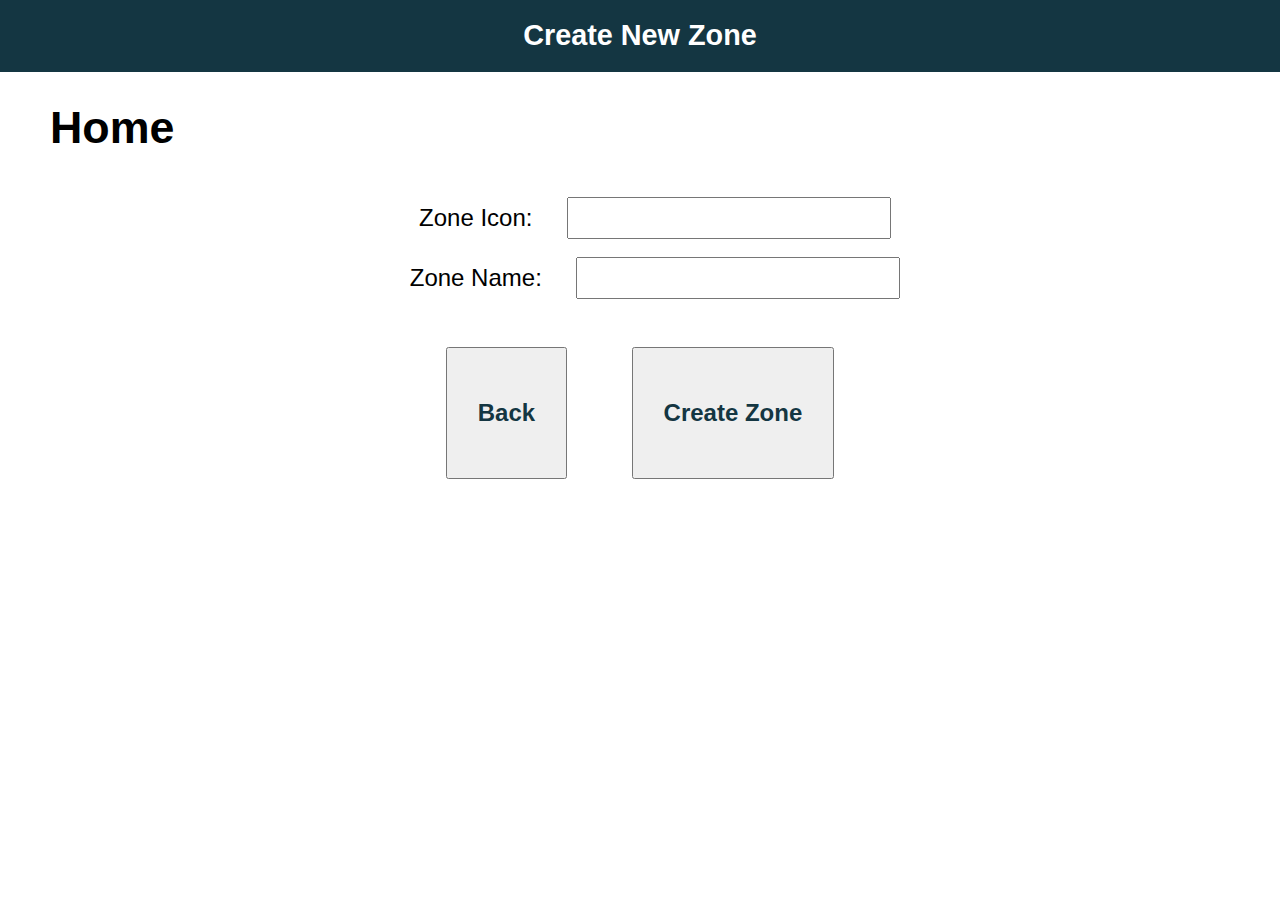
==== data/addzone.html @ 2b01869c "init (cleaner host esp + uart ack)" ====
<!DOCTYPE HTML><html>
<head>
  <title>HVAC Server</title>
  <meta name="viewport" content="width=device-width, initial-scale=1">
  <link rel="icon" href="data:,">
  <link rel="stylesheet" type="text/css" href="style.css">

</head>
<body>
  <div class="topnav">
    <h1>Create New Zone</h1>
  </div>

<div style="text-align: left; padding-left:50px; margin-bottom: 0; margin-top: 30px; font-size: 1.8rem;" id = "clock" onload="currentTime()"></div>

<h3 style="text-align: left; padding-left:50px; font-size: 2.8rem; margin-top: 0">Home </h3>
	
		
	<label style="padding:30px; font-size:1.5rem;">Zone Icon:</label>
	<input style="padding:5px; font-size:1.5rem;" type="text" id="flogo" name="fname"><br><br>
	<label style="padding:30px; font-size:1.5rem;">Zone Name:</label>
	<input style="padding:5px; font-size:1.5rem;" type="text" id="fname" name="fname"><br><br>
	<a href="./index.html?name=zone"><button style="padding:30px; margin:30px;"><h2>Back</h2></button></a>
	<a href="./index.html?name=zone"><button id="addZ" style="padding:30px; margin:30px;"><h2>Create Zone</h2></button></a>

<script>
  var gateway = `ws://${window.location.hostname}/ws`;
  var websocket;
  window.addEventListener('load', onLoad);
  

function onLoad(event) {
    initWebSocket();
    initButton();
  }

  function initWebSocket() {
    console.log('Trying to open a WebSocket connection...');
    websocket = new WebSocket(gateway);
    websocket.onopen    = onOpen;
    websocket.onclose   = onClose;
    websocket.onmessage = onMessage; // <-- add this line
  }
  function onOpen(event) {
    console.log('Connection opened');

  }
  function onClose(event) {
    console.log('Connection closed');
    setTimeout(initWebSocket, 2000);
  }
  function onMessage(event) {
	    //let text = event.data;
	    const myArray = event.data.split(",");
		if (myArray[0] == "Zone Names")
			myArray.forEach(addZones);
  }
  

  function initButton() {
	document.getElementById('addZ').addEventListener('click', addZone_command);
  }
  function addZone_command(){
	  var xname = document.getElementById("fname").value;
	  var xlogo = document.getElementById("flogo").value;
	   websocket.send("Add New Zone," + xname + "," + xlogo);
  }

</script>
</body>
</html>
---- data/style.css ----
html {
    font-family: Arial, Helvetica, sans-serif;
    text-align: center;
  }
  
  #clock {
    font-family: Arial, Helvetica, sans-serif;
    text-align: left;
	margin: 0;
  }
  h1 {
    font-size: 1.8rem;
    color: white;
  }
  h2{
    font-size: 1.5rem;
    font-weight: bold;
    color: #143642;
  }
  .topnav {
    overflow: hidden;
    background-color: #143642;
  }
  body {
  margin: 0;
  --background: #00796B;
}
.container {
  font-size: 1.4rem;
  --color: white;
  height: 20px;
  width: 20px;
  padding-left:40px;  
}

input[type='radio']{
	transform: scale(1.6);
	
}

  .content {
    padding: 30px;
    max-width: 600px;
    margin: 0 auto;
  }
  .card {
    background-color: #F8F7F9;
    box-shadow: 2px 2px 12px 1px rgba(140,140,140,.5);
    padding-top:10px;
    padding-bottom:20px;
  }
  
    .menut {
    background-color: #f1f1f1;
	position: fixed;
    bottom: 0;
    width: 100%;
	border:0.2rem solid black;
  }
  
.menut1 {
	width: 49.2%;
    text-align: center;
	color:#143642;
  }
.menut1:hover {background-color: #f0f0f0}
     .menut1:active {
     background-color: #143642;
	 color:#f1f1f1;
     box-shadow: 2 2px #CDCDCD;
     transform: translateY(2px); 
   }
  
  .button {
	--background-color: #0f8b8d;
	background-color: #143642;
	float:right;
	margin-right:1rem;
    padding: 15px 50px;
    font-size: 24px;
    text-align: center;
    outline: none;
    color: #fff;
    border: none;
    border-radius: 5px;
   }
   .button:hover {background-color: #0f8b8d}
   .button:active {
     background-color: #80D8FF;
     box-shadow: 2 2px #CDCDCD;
     transform: translateY(2px);
   }
   
    .button2 {
		font-size: 1.5rem;
    font-weight: bold;
    color: #143642;
	
	margin: 2%;
	 padding: 50px 50px;
	 --font-size: 24px;
   --  background-color: #2f8bad;
     box-shadow: 2 2px #CDCDCD;
     transform: translateY(2px);
   }
   
.button3 {
	margin: 1%;
	padding: 53px 33px;
	font-size: 26px;
    background-color: #FFEA00;
	border-radius: 50%;
	border-style: none;
   }
 .button3:hover {background-color: #FFCB00}
   .button3:active {
     box-shadow: 2 2px #CDCDCD;
     transform: translateY(2px);
	 border:0.1rem solid black;
   }  
   .state {
     font-size: 1.5rem;
     color:#8c8c8c;
     font-weight: bold;
   }
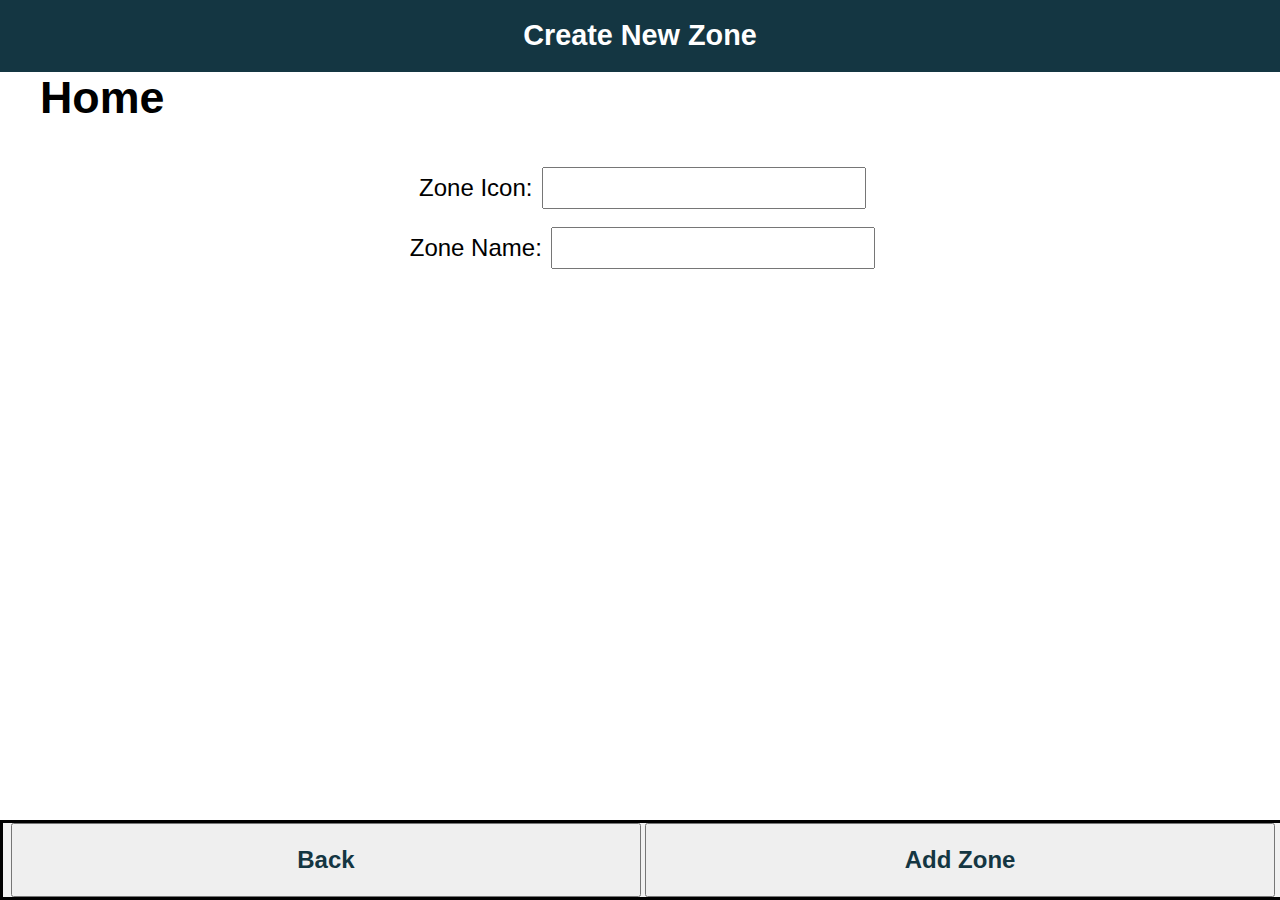
==== commit 439c2d15: "manual + scedule + ui" ====
--- a/data/addzone.html
+++ b/data/addzone.html
@@ -1,71 +1,74 @@
-<!DOCTYPE HTML><html>
+<!DOCTYPE HTML>
+<html>
+
 <head>
-  <title>HVAC Server</title>
-  <meta name="viewport" content="width=device-width, initial-scale=1">
-  <link rel="icon" href="data:,">
-  <link rel="stylesheet" type="text/css" href="style.css">
+    <title>HVAC Server</title>
+    <meta name="viewport" content="width=device-width, initial-scale=1">
+    <link rel="icon" href="data:,">
+    <link rel="stylesheet" type="text/css" href="style.css">
 
 </head>
+
 <body>
-  <div class="topnav">
-    <h1>Create New Zone</h1>
-  </div>
+    <div class="topnav">
+        <h1>Create New Zone</h1>
+    </div>
 
-<div style="text-align: left; padding-left:50px; margin-bottom: 0; margin-top: 30px; font-size: 1.8rem;" id = "clock" onload="currentTime()"></div>
+    <!-- <div style="text-align: left; padding-left:50px; margin-bottom: 0; margin-top: 30px; font-size: 1.8rem;" id="clock" onload="currentTime()"></div> -->
 
-<h3 style="text-align: left; padding-left:50px; font-size: 2.8rem; margin-top: 0">Home </h3>
-	
-		
-	<label style="padding:30px; font-size:1.5rem;">Zone Icon:</label>
-	<input style="padding:5px; font-size:1.5rem;" type="text" id="flogo" name="fname"><br><br>
-	<label style="padding:30px; font-size:1.5rem;">Zone Name:</label>
-	<input style="padding:5px; font-size:1.5rem;" type="text" id="fname" name="fname"><br><br>
-	<a href="./index.html?name=zone"><button style="padding:30px; margin:30px;"><h2>Back</h2></button></a>
-	<a href="./index.html?name=zone"><button id="addZ" style="padding:30px; margin:30px;"><h2>Create Zone</h2></button></a>
+    <h3 style="text-align: left; padding-left:40px; font-size: 2.8rem; margin-top:0">Home </h3>
 
-<script>
-  var gateway = `ws://${window.location.hostname}/ws`;
-  var websocket;
-  window.addEventListener('load', onLoad);
-  
 
-function onLoad(event) {
-    initWebSocket();
-    initButton();
-  }
+    <label style="padding:5px; font-size:1.5rem;">Zone Icon:</label>
+    <input style="padding:5px; font-size:1.5rem;" type="text" id="flogo" name="Zonename"><br><br>
+    <label style="padding:5px; font-size:1.5rem;">Zone Name:</label>
+    <input style="padding:5px; font-size:1.5rem; " type="text" id="fname" name="Zonename"><br><br>
+    <div style="padding-bottom: 2rem;">
 
-  function initWebSocket() {
-    console.log('Trying to open a WebSocket connection...');
-    websocket = new WebSocket(gateway);
-    websocket.onopen    = onOpen;
-    websocket.onclose   = onClose;
-    websocket.onmessage = onMessage; // <-- add this line
-  }
-  function onOpen(event) {
-    console.log('Connection opened');
+    </div>
 
-  }
-  function onClose(event) {
-    console.log('Connection closed');
-    setTimeout(initWebSocket, 2000);
-  }
-  function onMessage(event) {
-	    //let text = event.data;
-	    const myArray = event.data.split(",");
-		if (myArray[0] == "Zone Names")
-			myArray.forEach(addZones);
-  }
-  
+    <div class="menut">
+        <a href="./index.html?name=zone"><button class="menut1">
+                <h2>Back</h2>
+            </button></a>
+        <button id="addZ" class="menut1">
+            <h2>Add Zone</h2>
+        </button>
+    </div>
+    <!-- 
+    <a href="./index.html?name=zone"><button style="padding:30px; margin:30px;">
+			<h2>Back</h2>
+		</button></a>
+    <a href="./index.html?name=zone"><button id="addZ" style="padding:30px; margin:30px;">
+			<h2>Create Zone</h2>
+		</button></a> -->
 
-  function initButton() {
-	document.getElementById('addZ').addEventListener('click', addZone_command);
-  }
-  function addZone_command(){
-	  var xname = document.getElementById("fname").value;
-	  var xlogo = document.getElementById("flogo").value;
-	   websocket.send("Add New Zone," + xname + "," + xlogo);
-  }
 
-</script>
+    <script>
+        function onOpen(event) {
+            console.log('Connection opened');
+            initButton();
+        }
+
+        function onMessage(event) {
+            //let text = event.data;
+            const myArray = event.data.split(",");
+            if (myArray[0] == "Zone Names")
+                myArray.forEach(addZones);
+        }
+
+        function initButton() {
+            document.getElementById('addZ').addEventListener('click', addZone_command);
+        }
+
+        function addZone_command() {
+            var xname = document.getElementById("fname").value;
+            var xlogo = document.getElementById("flogo").value;
+            websocket.send("Add New Zone," + xname + "," + xlogo);
+            window.location = "./index.html?name=zone";
+        }
+    </script>
+    <script type="text/javascript" src="script.js"></script>
 </body>
+
 </html>--- a/data/style.css
+++ b/data/style.css
@@ -1,81 +1,90 @@
-  html {
+html {
     font-family: Arial, Helvetica, sans-serif;
     text-align: center;
-  }
-  
-  #clock {
+}
+
+#clock {
     font-family: Arial, Helvetica, sans-serif;
     text-align: left;
-	margin: 0;
-  }
-  h1 {
+    margin: 0;
+}
+
+h1 {
     font-size: 1.8rem;
     color: white;
-  }
-  h2{
+}
+
+h2 {
     font-size: 1.5rem;
     font-weight: bold;
     color: #143642;
-  }
-  .topnav {
+}
+
+.topnav {
     overflow: hidden;
     background-color: #143642;
-  }
-  body {
-  margin: 0;
-  --background: #00796B;
-}
+}
+
+body {
+    margin: 0;
+    --background: #00796B;
+}
+
 .container {
-  font-size: 1.4rem;
-  --color: white;
-  height: 20px;
-  width: 20px;
-  padding-left:40px;  
-}
-
-input[type='radio']{
-	transform: scale(1.6);
-	
-}
-
-  .content {
+    font-size: 1.4rem;
+    --color: white;
+    height: 20px;
+    width: 20px;
+    padding-left: 40px;
+}
+
+input[type='radio'] {
+    transform: scale(1.6);
+}
+
+.content {
     padding: 30px;
     max-width: 600px;
     margin: 0 auto;
-  }
-  .card {
+}
+
+.card {
     background-color: #F8F7F9;
-    box-shadow: 2px 2px 12px 1px rgba(140,140,140,.5);
-    padding-top:10px;
-    padding-bottom:20px;
-  }
-  
-    .menut {
+    box-shadow: 2px 2px 12px 1px rgba(140, 140, 140, .5);
+    padding-top: 10px;
+    padding-bottom: 20px;
+}
+
+.menut {
     background-color: #f1f1f1;
-	position: fixed;
+    position: fixed;
     bottom: 0;
     width: 100%;
-	border:0.2rem solid black;
-  }
-  
+    border: 0.2rem solid black;
+}
+
 .menut1 {
-	width: 49.2%;
-    text-align: center;
-	color:#143642;
-  }
-.menut1:hover {background-color: #f0f0f0}
-     .menut1:active {
-     background-color: #143642;
-	 color:#f1f1f1;
-     box-shadow: 2 2px #CDCDCD;
-     transform: translateY(2px); 
-   }
-  
-  .button {
-	--background-color: #0f8b8d;
-	background-color: #143642;
-	float:right;
-	margin-right:1rem;
+    width: 49.2%;
+    text-align: center;
+    color: #143642;
+}
+
+.menut1:hover {
+    background-color: #f0f0f0
+}
+
+.menut1:active {
+    background-color: #143642;
+    color: #f1f1f1;
+    box-shadow: 2 2px #CDCDCD;
+    transform: translateY(2px);
+}
+
+.button {
+    --background-color: #0f8b8d;
+    background-color: #143642;
+    float: right;
+    margin-right: 1rem;
     padding: 15px 50px;
     font-size: 24px;
     text-align: center;
@@ -83,43 +92,122 @@
     color: #fff;
     border: none;
     border-radius: 5px;
-   }
-   .button:hover {background-color: #0f8b8d}
-   .button:active {
-     background-color: #80D8FF;
-     box-shadow: 2 2px #CDCDCD;
-     transform: translateY(2px);
-   }
-   
-    .button2 {
-		font-size: 1.5rem;
+}
+
+.button:hover {
+    background-color: #0f8b8d
+}
+
+.button:active {
+    background-color: #80D8FF;
+    box-shadow: 2 2px #CDCDCD;
+    transform: translateY(2px);
+}
+
+.button2 {
+    font-size: 1.5rem;
     font-weight: bold;
     color: #143642;
-	
-	margin: 2%;
-	 padding: 50px 50px;
-	 --font-size: 24px;
-   --  background-color: #2f8bad;
-     box-shadow: 2 2px #CDCDCD;
-     transform: translateY(2px);
-   }
-   
+    margin: 2%;
+    padding: 50px 50px;
+    /* font-size: 24px; */
+    /* background-color: #2f8bad; */
+    box-shadow: 2 2px #CDCDCD;
+    transform: translateY(2px);
+}
+
 .button3 {
-	margin: 1%;
-	padding: 53px 33px;
-	font-size: 26px;
-    background-color: #FFEA00;
-	border-radius: 50%;
-	border-style: none;
-   }
- .button3:hover {background-color: #FFCB00}
-   .button3:active {
-     box-shadow: 2 2px #CDCDCD;
-     transform: translateY(2px);
-	 border:0.1rem solid black;
-   }  
-   .state {
-     font-size: 1.5rem;
-     color:#8c8c8c;
-     font-weight: bold;
-   }+    margin: 1%;
+    padding: 53px 33px;
+    font-size: 26px;
+    background-color: #143642;
+    color: #fff;
+    border-radius: 50%;
+    border-style: none;
+}
+
+.button3:hover {
+    background-color: #1e5063;
+}
+
+.button3:active {
+    background-color: #3187a7;
+    box-shadow: 2 2px #0f85f3;
+    transform: translateY(2px);
+    border: 0.1rem solid black;
+}
+
+
+/* ////////////////// */
+
+.state {
+    font-size: 1.5rem;
+    color: #8c8c8c;
+    font-weight: bold;
+}
+
+.input-number-group {
+    display: -webkit-flex;
+    display: -ms-flexbox;
+    display: flex;
+    -webkit-justify-content: center;
+    -ms-flex-pack: center;
+    justify-content: center;
+}
+
+.input-number-group input[type=number]::-webkit-inner-spin-button,
+.input-number-group input[type=number]::-webkit-outer-spin-button {
+    -webkit-appearance: none;
+    appearance: none;
+}
+
+.input-number-group .input-group-button {
+    line-height: calc(80px/2 - 5px);
+}
+
+.input-number-group .input-number {
+    width: 80px;
+    padding: 0 12px;
+    vertical-align: top;
+    text-align: center;
+    outline: none;
+    display: block;
+    margin: 0;
+}
+
+.input-number-group .input-number,
+.input-number-group .input-number-decrement,
+.input-number-group .input-number-increment {
+    border: 2px solid #cacaca;
+    height: 40px;
+    -webkit-user-select: none;
+    -moz-user-select: none;
+    -ms-user-select: none;
+    user-select: none;
+    border-radius: 0;
+}
+
+.input-number-group .input-number-decrement,
+.input-number-group .input-number-increment {
+    display: inline-block;
+    width: 40px;
+    background: #e6e6e6;
+    color: #0a0a0a;
+    text-align: center;
+    font-weight: bold;
+    cursor: pointer;
+    font-size: 2rem;
+    font-weight: 400;
+}
+
+.input-number-group .input-number-decrement {
+    margin-right: 0.3rem;
+}
+
+.input-number-group .input-number-increment {
+    margin-left: 0.3rem;
+}
+
+.setpoints_tag {
+    font-size: 1.6rem;
+}